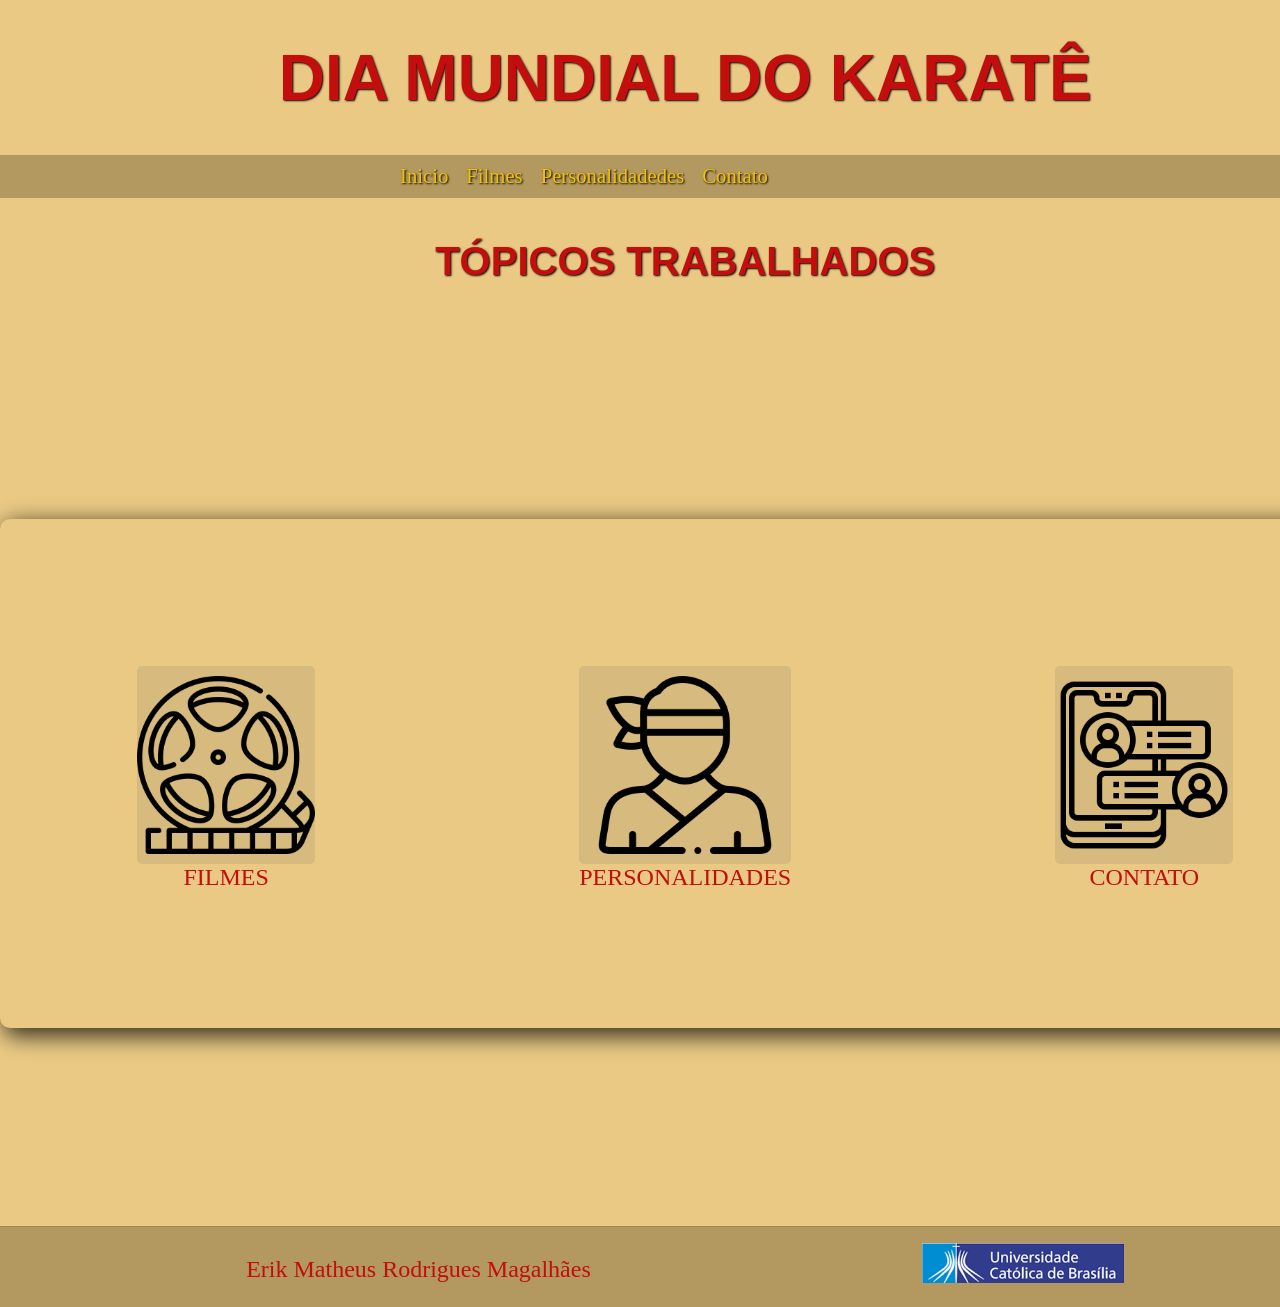
==== index.html @ ecc8022c "Add files via upload" ====
<!DOCTYPE html>
<html lang="en">
<head>
    <meta charset="UTF-8">
    <meta name="viewport" content="width=device-width, initial-scale=1.0">
    <title>Dia Mundial do Karatê</title>
    <link rel="stylesheet" href="style.css"/>
</head>
<body>
        <div class="container">
      <header>
        <a href="index.html"><h1>
          Dia Mundial do Karatê 
        </h1></a>
      </header>

      <nav>
        <ul>
          <li><a href="index.html">Inicio</a></li>
          <li><a href="filmes.html">Filmes</a></li>
          <li><a href="personalidades.html">Personalidadedes</a></li>
          <li><a href="contato.html">Contato</a></li>
        </ul>
      </nav>
            <h2 class="section-title"> Tópicos Trabalhados </h2>
      <main class="main-content">
        <div class="blue-box">
            
            <div class="cards">
                
            <a href="filmes.html">
                <div class="opcoes">
                    <div class="icones">
                        <img src="img/filme-icon.png" alt="Filmes Section">
                    </div> 
                    Filmes
                </div> 
            </a>

            <a href="personalidades.html">
                <div class="opcoes">
                    <div class="icones">
                        <img src="img/personalidades-icon.png" alt="Personalidades Section">
                    </div>
                    Personalidades
                </div> 
            </a>

            <a href="contato.html">
                <div class="opcoes">
                    <div class="icones">
                        <img src="img/contato-icon.png" alt="Contato Section">
                    </div>
                    CONTATO
                </div>
            </a>

            </div>
        </div>
    </main>

      <footer>
        <p>Erik Matheus Rodrigues Magalhães</p>
        <div class="image-ucb"> <a href="https://ucb.catolica.edu.br/portal/estudante"><img src="img/UCB.png" alt="Logo da Católica"></a></div>
      </footer>
</body>
</html>
---- style.css ----
*{
    margin: 0;
    padding: 0;
}

:root{
    --primary-color: rgb(233, 201, 132);
    --red: rgb(195, 14, 14);
    --gap: 3rem;
}

h1, h2, h3, h4, h5, h6{
    font-family: "Montserrat", sans-serif;
}

h1{
    font-size: 4rem;
    text-transform: uppercase;
}

h2{
    font-size: 4rem;
    margin-bottom: 5rem;
    text-transform: uppercase;
    line-height: 0.9;
    background-color: var(--primary-color);
}

h3{
    font-size: 3.5rem;
    text-transform: uppercase;
    line-height: 1;

}

h4{
    font-size: 4.5rem;
}

h5{
    font-size: 4rem;
}

h6{
    font-size: 3.5rem;
}

a{
    text-decoration: none;
}

/* Pagina Inicial */
.karate{
    text-align: center;
    margin: 21.5vw 25%;
     max-width: 100vh;
     max-height: 100vh;
     background-color:  rgb(221, 181, 96);
     text-shadow: 1px 1px 2px rgb(0, 0, 0);
}
.karate h1{
    font-size: 80px;
    color: var(--red);
    font-family: 'Arial', sans-serif;
}
.karate a{
    text-decoration: none;
    color: var(--red);
}

.efeito{
  white-space: nowrap;
  overflow: hidden;
  border-right: 2px solid black;
  animation: typewriter 5s steps(25) infinite alternate, blink2 0.8s infinite;
}

@keyframes typewriter {
  from { width: 0;}
  to  { width: 1280px; }
}

@keyframes blink2 {
  50% { border-color: transparent; }
}

/* Configurações Gerais */
body{
    background-color: var(--primary-color);
    margin: 0;
    padding: 0;
}

.container{
    display: grid;
    grid-template-rows:auto auto 1fr auto;
    min-height: 100vh;
}

header{
    background-color: var(--primary-color);
    padding: 4.5vh;
    text-shadow: 1px 1px 2px rgb(0, 0, 0);
    font-size: 3.5vh;
    text-align: center;
}

header a{
    text-decoration: none;
    color: var(--red);
}

nav{
    background-color: rgb(179, 152, 95);
    padding: 10px;
    min-height: 2vh;
}

nav ul{
    display: flex;
    justify-content: center;
    gap: 2vh;
    list-style: none;
    margin: 0;
    padding: 0;
    padding-right: 15%;
    text-shadow: 1px 1px 2px black; 
    color: var(--red);
    font-size: 2.3vh;
}

nav ul li a{
    text-decoration: none;
    color: rgb(242, 194, 3);
    transition: color 0.3s ease;
}

nav ul li a:hover{
    color: var(--red);
}

.section-title{
    text-align: center;
    font-size: 2.5rem;
    color: var(--red);
    margin-bottom: -1px;
    text-shadow: 1px 1px 2px rgb(0, 0, 0);
    padding: 5vh;
}

/*Cards Iniciais*/
.blue-box{
    background-color: var(--primary-color  );
    padding: 20px;
    border-radius: 10px;
    box-shadow: 6px 6px 22px 2px rgba(0, 0, 0, 0.77);
    max-width: 150vh;
    width: 100%;
}

.cards{
    display:  grid;
    grid-template-columns: repeat(3, 1fr);
    grid-gap: 30px;
}
.cards a{
    text-decoration: none;
    color:  var(--red);
    font-size: 1.5rem;
    margin-top: 10px;
}

.opcoes{
    display: flex;
    flex-direction: column;
    background-color:  var(--primary-color);
    color:  var(--red);
    padding: 13vh;
    border-radius: 10px;
    position: relative;
    align-items: center;
    justify-content: center;
    text-transform: uppercase;
    transition: transform 0.4s ease, box-shadow 0.4s ease;
}
.opcoes:hover {
    transform: scale(1.05);
    box-shadow: 0 15px 25px rgba(0, 0, 0, 0.4);
}

.opcoes img{
    margin-top: 10px;
    height: 90%;
}
.icones{
    text-align: center;
    background-color: rgba(80, 78, 82, 0.116);
    height: 22vh;
    width: 100%;
    border-radius: 5px;
}


/* Filmes */
.main-content{
    display: flex;
    align-items: center;
    justify-content: center;
    min-height: 100vh;
    background-color: var(--primary-color);
}


.white-box{
    background-color: var(--primary-color);
    padding: 20px;
    border-radius: 10px;
    box-shadow: 6px 6px 22px 2px rgba(0, 0, 0, 0.833);
    max-width: 1280px;
    width: 100%;
}

.intems{
    display: grid;
    grid-template-columns: 1fr 1.5fr;
    position: relative;
    gap: var(--gap);
}

.filme-text-content, .filme-img{
    display: flex;
    flex-flow: column wrap;
    justify-content: center;
    margin-left: 30%;
    margin-right: 15%;
    color: var(--red);
}
.filme-text-content h3{
    text-shadow: 1px 1px 2px rgb(0, 0, 0);
}
.filme-text-content p{
    font-size: 1.5rem;
}

.filme-img{
    max-width: 100%;
    height: auto;
    margin-top:10px;
    margin-bottom: 10px;
}

@media (max-width: 680px){
    .intems{
        display: block;
    }
    .item{
        margin-bottom: 20px;
    }
    main{
        height: auto;
    }
}

footer{
    padding: 20px;
    border-top: 1px solid rgba(0, 0, 0, 0.1);
    margin-top: 3px;
    background-color: rgb(179, 152, 95);
    color:  var(--red);
}

/*Contato*/
.contato-icon{
    /* background-color: rgba(80, 78, 82, 0.116); */
    display: inline-block; 
    position: relative; 
    cursor: pointer;
    height: 22vh;
    width: 100%;
    border-radius: 5px;
    perspective: 800px;
}




.contatos{
    display: grid;
    grid-template-columns: 1fr 1.5fr;
    background-color:  var(--primary-color);
    color:  var(--red);
    padding: 4vh;
    border-radius: 10px;
    position: relative;
    text-transform: uppercase;
    transition: transform 0.4s ease, box-shadow 0.4s ease;
    font-size: 30px;
}
.contatos:hover {
    transform: scale(1.05);
    box-shadow: 0 15px 25px rgba(0, 0, 0, 0.4);
}

.contatos img{
    margin-top: 10px;
    height: 90%;
}

.frente,
.verso {
width: 200px; 
height: 80px; 
position: absolute; 
top: 0; 
left: 0; 
backface-visibility: hidden; 
transition: transform 0.7s ease; 
margin-bottom: 0;
}
.frente {
transform: rotateY(0deg);
}
.verso {
transform: rotateY(180deg);
}
.contato-icon:hover .frente {
transform: rotateY(-180deg);
}
.contato-icon:hover .verso {
transform: rotateY(0deg);
}

/*Roda o pé*/
footer p{
    text-align: left;
    font-size: 1.5rem;
    margin-left: 17%;
    margin-top: 1vh;
}
footer .image-ucb{
    text-align: right;
    margin-right: 17%;
    margin-top: -40px;
}
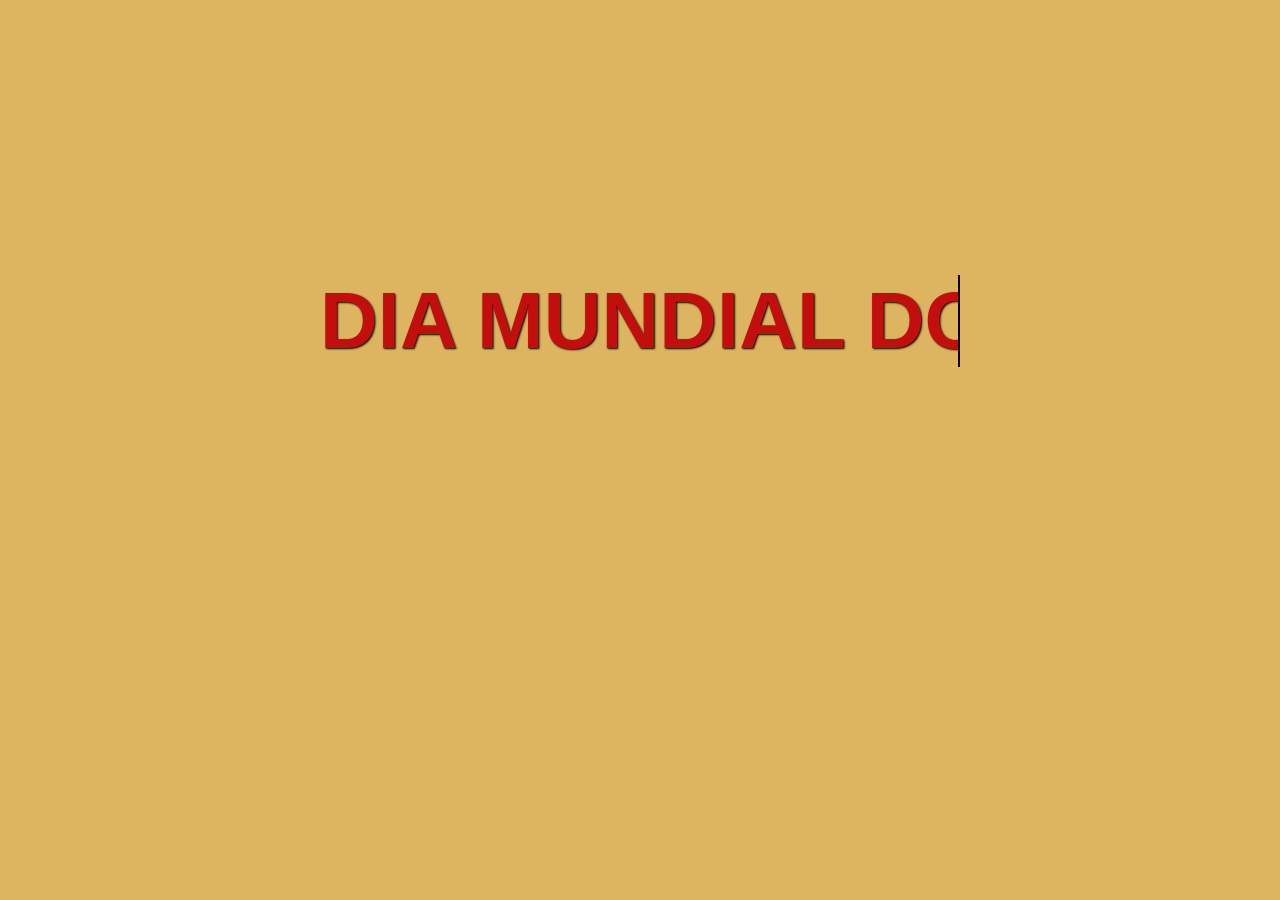
==== commit 44dd7226: "Add files via upload" ====
--- a/index.html
+++ b/index.html
@@ -1,67 +1,13 @@
 <!DOCTYPE html>
-<html lang="en">
+<html lang="pt-br">
 <head>
     <meta charset="UTF-8">
     <meta name="viewport" content="width=device-width, initial-scale=1.0">
     <title>Dia Mundial do Karatê</title>
-    <link rel="stylesheet" href="style.css"/>
+    <link rel="icon" type="image/x-icon" href="img/karatê-icon.png" />
+    <link rel="stylesheet" href="style.css">
 </head>
-<body>
-        <div class="container">
-      <header>
-        <a href="index.html"><h1>
-          Dia Mundial do Karatê 
-        </h1></a>
-      </header>
-
-      <nav>
-        <ul>
-          <li><a href="index.html">Inicio</a></li>
-          <li><a href="filmes.html">Filmes</a></li>
-          <li><a href="personalidades.html">Personalidadedes</a></li>
-          <li><a href="contato.html">Contato</a></li>
-        </ul>
-      </nav>
-            <h2 class="section-title"> Tópicos Trabalhados </h2>
-      <main class="main-content">
-        <div class="blue-box">
-            
-            <div class="cards">
-                
-            <a href="filmes.html">
-                <div class="opcoes">
-                    <div class="icones">
-                        <img src="img/filme-icon.png" alt="Filmes Section">
-                    </div> 
-                    Filmes
-                </div> 
-            </a>
-
-            <a href="personalidades.html">
-                <div class="opcoes">
-                    <div class="icones">
-                        <img src="img/personalidades-icon.png" alt="Personalidades Section">
-                    </div>
-                    Personalidades
-                </div> 
-            </a>
-
-            <a href="contato.html">
-                <div class="opcoes">
-                    <div class="icones">
-                        <img src="img/contato-icon.png" alt="Contato Section">
-                    </div>
-                    CONTATO
-                </div>
-            </a>
-
-            </div>
-        </div>
-    </main>
-
-      <footer>
-        <p>Erik Matheus Rodrigues Magalhães</p>
-        <div class="image-ucb"> <a href="https://ucb.catolica.edu.br/portal/estudante"><img src="img/UCB.png" alt="Logo da Católica"></a></div>
-      </footer>
+<body class="karate">
+    <a href="index.html"><h1 class="efeito">Dia Mundial do Karatê</h1></a>
 </body>
-</html>
+</html>
